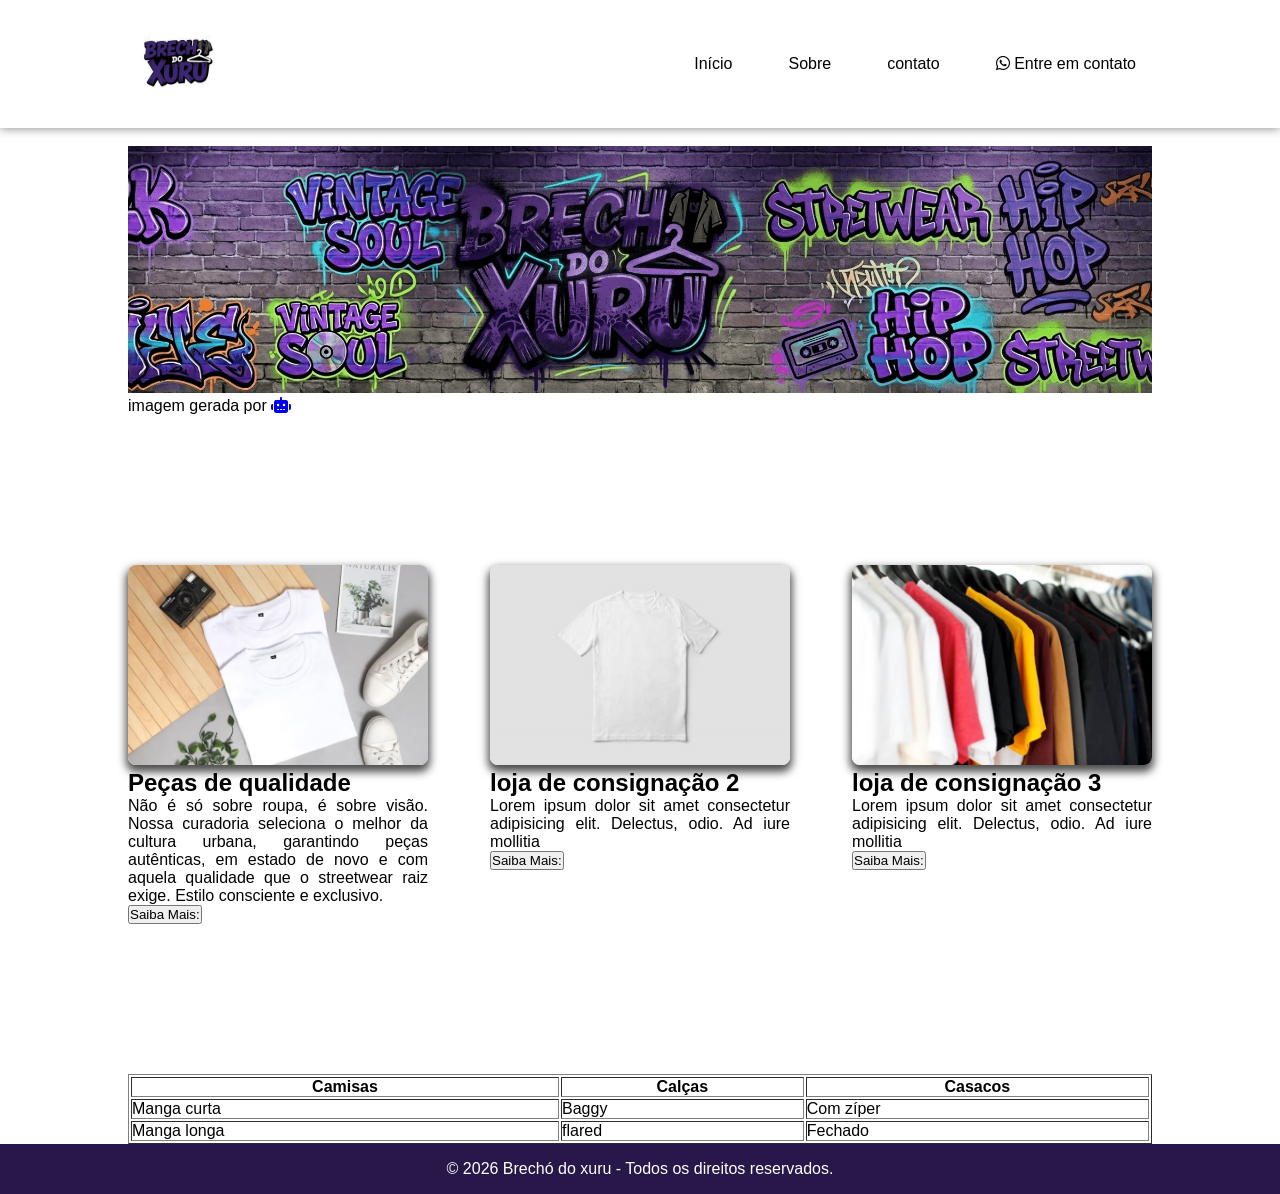
==== frontend/site/index.html @ 58c0370e "adicionando Arquivos de frontend" ====
<!doctype html>
<html lang="pt-br">
  <head>
    <link rel="stylesheet" href="" />
    <meta charset="UTF-8" />
    <meta name="description" content="roupas e estilo" />
    <meta name="keywords" content="roupas,estilo,barato" />
    <meta name="author" content="João pedro Saldinha" />
    <meta name="viewport" content="width=device-width, initial-scale=1.0" />
    <title>Brechó do Xuru</title>

    <!-- Favicon -->
    <link
      rel="shortcut icon"
      href="./assets/img/favicon.ico"
      type="image/x-icon"
    />

    <!-- Icone FonteAwesome -->
    <link
      rel="stylesheet"
      href="https://cdnjs.cloudflare.com/ajax/libs/font-awesome/6.5.2/css/all.min.css"
    />

    <!-- css -->
    <link rel="stylesheet" href="./src/css/style.css" />
  </head>
  <body>
    <header id="header">
      <div class="container">
        <figure class="logo">
          <a href="./index.html">
            <img
              src="./assets/img/logo.png"
              style="width: 100px; height: auto; border-radius: 100%"
              alt="Logo do site"
            />
          </a>
          <figcaption>Brecho do Xuru</figcaption>
        </figure>
        <nav class="navigation">
          <div class="links">
            <ul>
              <li><a href="./index.html">Início</a></li>
              <li><a href="./views/sobre.html">Sobre</a></li>
              <li><a href="./views/contato.html">contato</a></li>
              <li>
                <a
                  href="https://wa.me/5521990089855?text=Ol%C3%A1%2C%20estou%20interessado!"
                  target="_blank"
                >
                  <i class="fa-brands fa-whatsapp"></i>
                  Entre em contato
                </a>
              </li>
            </ul>
          </div>
        </nav>
        <section class="title">
          <h1>Brecho do Xuru</h1>
          <h2>Somos um Brechó com foco em roupas streetwear, y2k</h2>
        </section>
      </div>
    </header>

    <main id="main">
      <div class="container">
        <figure class="banner">
          <img src="" alt="" />
          <img src="./assets/img/banner.png" alt="" />
          <figcaption>
            imagem gerada por
            <a href="https://gemini.google.com" target="_blank">
              <i class="fa-solid fa-robot"></i>
            </a>
          </figcaption>
        </figure>
        <section class="cards-highlight">
          <article class="card">
            <img src="./assets/img/img-card-01.jpg" alt="" />
            <h2>Peças de qualidade</h2>
            <p>
              Não é só sobre roupa, é sobre visão. Nossa curadoria seleciona o
              melhor da cultura urbana, garantindo peças autênticas, em estado
              de novo e com aquela qualidade que o streetwear raiz exige. Estilo
              consciente e exclusivo.
            </p>
            <button>Saiba Mais:</button>
          </article>
          <article class="card">
            <img src="./assets/img/img-card-02.jpg" alt="" />
            <h2>loja de consignação 2</h2>
            <p>
              Lorem ipsum dolor sit amet consectetur adipisicing elit. Delectus,
              odio. Ad iure mollitia
            </p>
            <button>Saiba Mais:</button>
          </article>
          <article class="card">
            <img src="./assets/img/img-card-03.jpg" alt="" />
            <h2>loja de consignação 3</h2>
            <p>
              Lorem ipsum dolor sit amet consectetur adipisicing elit. Delectus,
              odio. Ad iure mollitia
            </p>
            <button>Saiba Mais:</button>
          </article>
        </section>

        <section class="table-main">
          <table width="100%" border="1">
            <thead>
              <tr>
                <th>Camisas</th>
                <th>Calças</th>
                <th>Casacos</th>
              </tr>
            </thead>
            <tbody>
              <tr>
                <td>Manga curta</td>
                <td>Baggy</td>
                <td>Com zíper</td>
                
              </tr>
              <tr>
                <td>Manga longa</td>
                <td>flared</td>
                <td>Fechado</td>
            
              </tr>
            </tbody>
          </table>
        </section>
      </div>
    </main>

    <footer id="footer">
      <p>&copy; 2026 Brechó do xuru - Todos os direitos reservados.</p>
    </footer>
  </body>
</html>
---- frontend/site/src/css/style.css ----
@charset "UTF-8";
@import url('https://fonts.googleapis.com/css2?family=Gochi+Hand&display=swap');

/* reset CSS */
* {
  margin: 0;
  padding: 0;
  box-sizing: border-box;
  font-family: Verdana, Geneva, Tahoma, sans-serif;
}

body {
  height: 100vh;
  display: flex;
  flex-direction: column;
  justify-content: space-between;
}

.container {
  width: 80%;
  margin: auto;
}

main#main,
header#header,
footer#footer {
  display: flex;
  flex-direction: column;
}

header#header {
  background-color: rgb(255, 255, 255);
  color: aliceblue;
  /* border-bottom: 10px solid rgb(93, 25, 182) */
  box-shadow: 0px 0px 10px rgb(0, 0, 0, 0.5);


}

  



/* Header */
header#header .container {
  display: flex;
  align-items: center;
  justify-content: space-between;
  padding: 0.75rem 0;
}

header#header figure.logo {
  display: flex;
  align-items: center;
}

header#header figure.logo img {
  object-fit: contain;
}

header#header figure figcaption {
  display: none;
}

/* Menu Items */
nav.navigation ul {
  display: flex;
  list-style: none;
  gap: 1.5rem;
  align-items: center;
}

nav.navigation ul li a{
text-decoration: none;
color: black;
border-radius: 4px;
font-size: medium;
font-weight: 500;
padding: 0.5rem 1rem;
transition: background-color 0.3s ease,
color 0.3s ease ;
} 

nav.navigation ul li a:hover {
  background-color: rgb(61,38,114);
  color: rgb(240, 248, 255);
}

section.title {
  display: none;
}

/* Main */
main#main figure.banner img {
  width: 100%;
  height: auto;
}

maiin#main figure.banner figcaption {
display: none;

}

/* cards */
section.cards-highlight {
  display: flex;
  justify-content: space-between;
  margin: 150px 0;
}

section.cards-highlight article.card {
  width: 300px;
}

section.cards-highlight article.card img {
  width: 100%;
  height: auto;
  border-radius: 8px;
  box-shadow: 0px 5px 8px 2px rgba(0, 0, 0, 0.7);
}

section.cards-highlight article.card p {
  width: 100%;
  text-align: justify;
}

footer#footer {
  background-color: rgb(39, 24, 73);
  color: white;
  text-align: center;
  padding: 1rem 0;
}
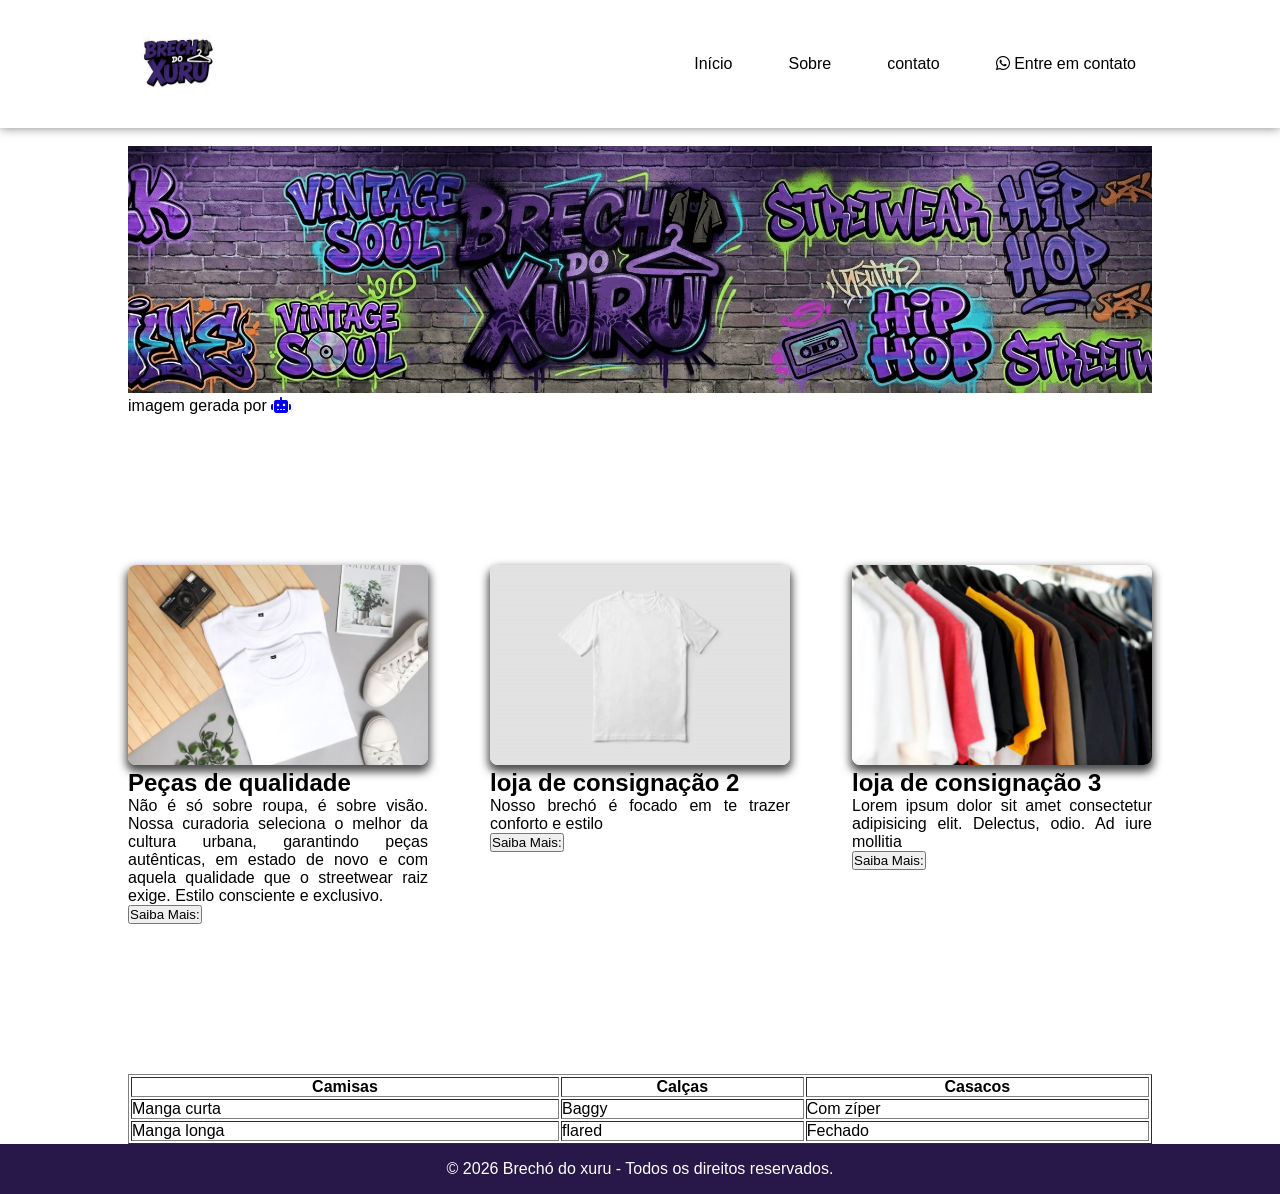
==== commit bc2294ce: "resolvendo conflito" ====
--- a/frontend/site/index.html
+++ b/frontend/site/index.html
@@ -91,8 +91,7 @@
             <img src="./assets/img/img-card-02.jpg" alt="" />
             <h2>loja de consignação 2</h2>
             <p>
-              Lorem ipsum dolor sit amet consectetur adipisicing elit. Delectus,
-              odio. Ad iure mollitia
+              Nosso brechó é focado em te trazer conforto e estilo
             </p>
             <button>Saiba Mais:</button>
           </article>
